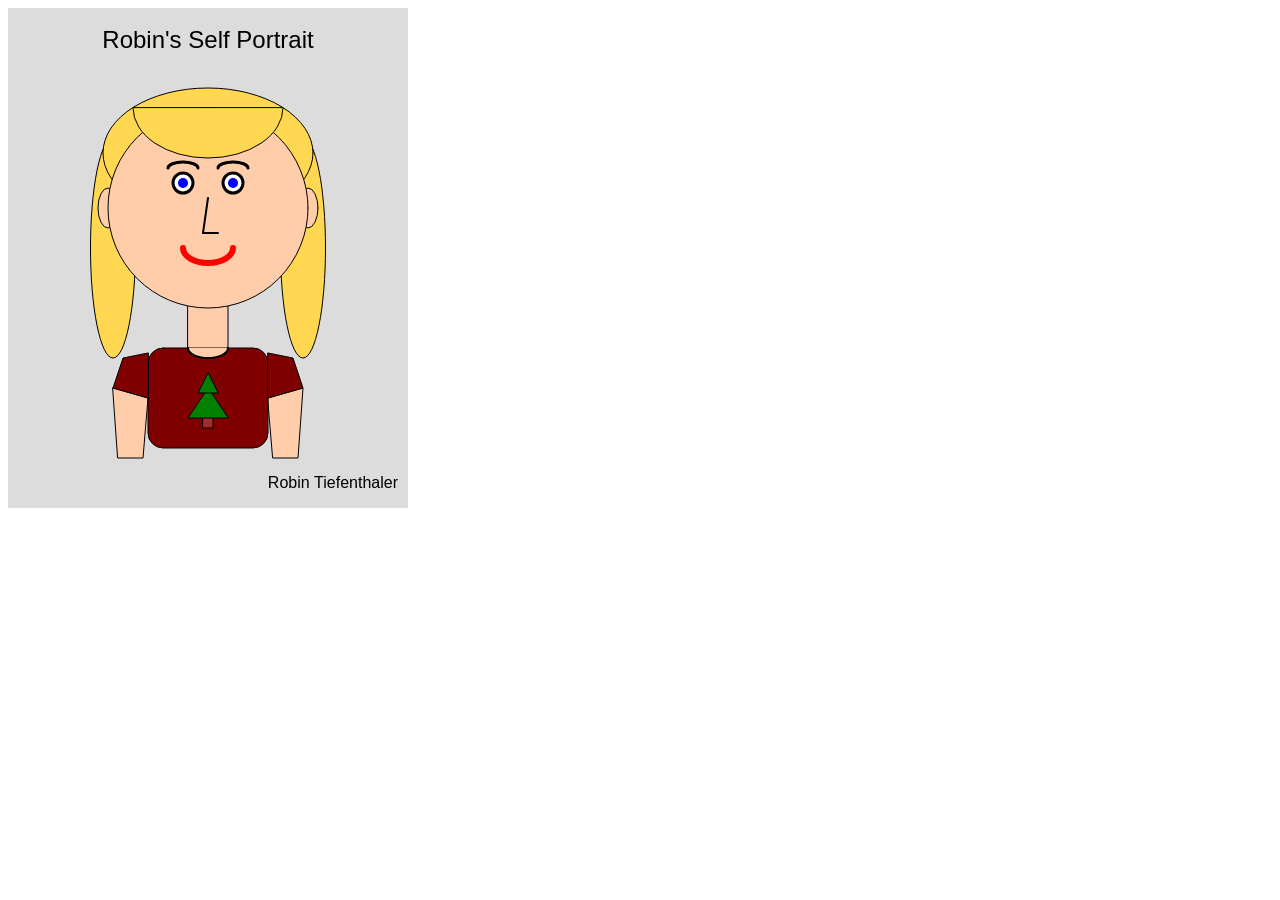
==== Homework 9/main.html @ 0db4255e "Added Homework 9 Completed Week 9 Self Portrait" ====
<html>
    <head>
        <title>
            First p5.js page
        </title>
        <script src="p5/p5.min.js"></script>   
        <script src="sketch.js"></script>
     </head>
     <body>

     </body>
</html>
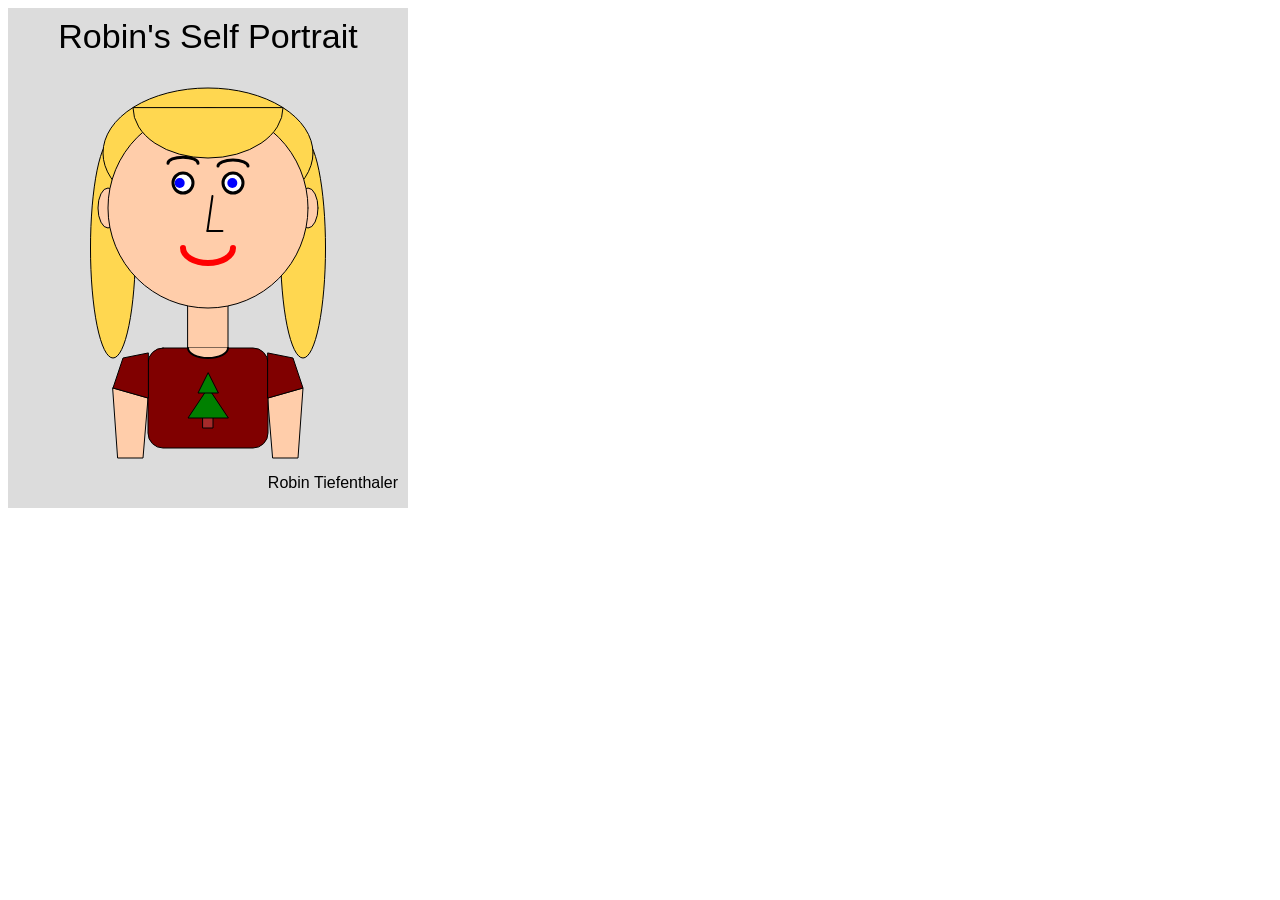
==== commit 0e10ba36: "Animate Self Portrait" ====
--- a/Homework 9/main.html
+++ b/Homework 9/main.html
@@ -1,12 +1,12 @@
-<html>
-    <head>
-        <title>
-            First p5.js page
-        </title>
-        <script src="p5/p5.min.js"></script>   
-        <script src="sketch.js"></script>
-     </head>
-     <body>
-
-     </body>
+<html>
+    <head>
+        <title>
+            First p5.js page
+        </title>
+        <script src="p5/p5.min.js"></script>   
+        <script src="sketch.js"></script>
+     </head>
+     <body>
+
+     </body>
 </html>
